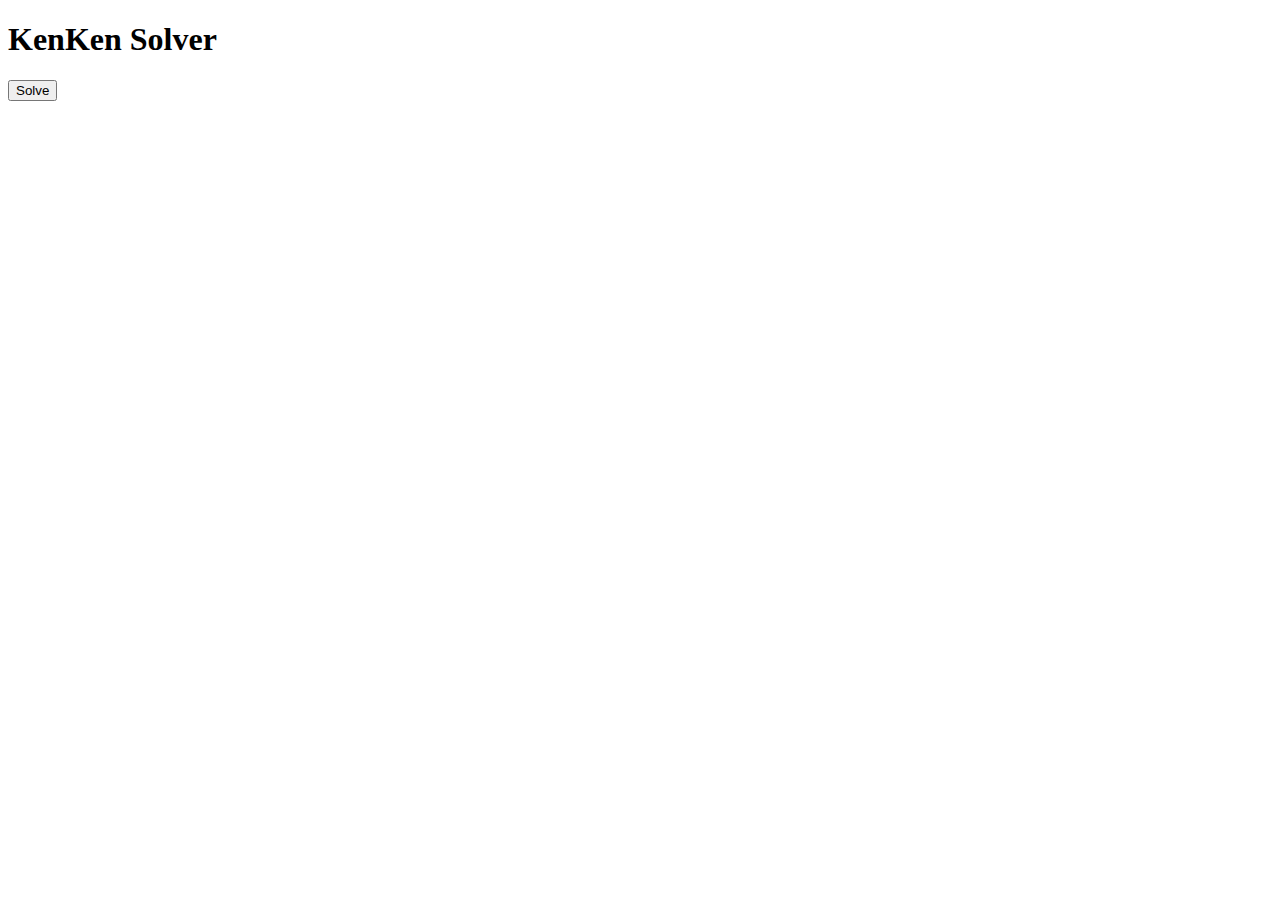
==== index.html @ 806b8eb8 "Initial front-end for the solver" ====
<!DOCTYPE html>
<html lang="en">
    <head>
        <meta charset="UTF-8">
        <meta name="viewport" content="width=device-width, initial-scale=1.0">
        <title>KenKen Solver</title>
        <link rel="stylesheet" href="css/style.css">
    </head>
    <body>
        <header>
            <h1>KenKen Solver</h1>
        </header>
        <main>
            <div id="kenken-grid">
                
            </div>
            <button id="solve-button">Solve</button>
        </main>
        <script src="js/main.js"></script>
    </body>
</html>
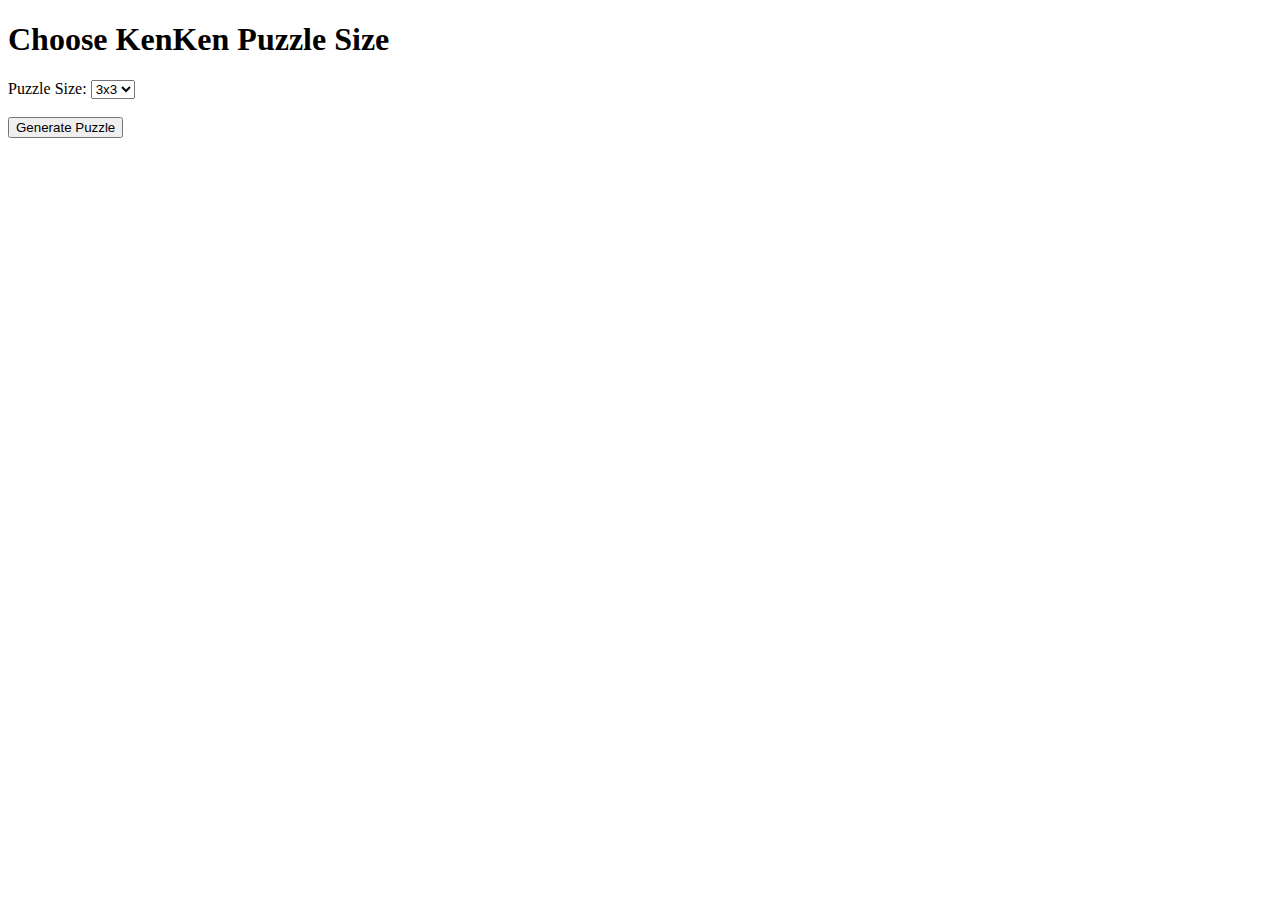
==== commit cceb19d5: "initial setup" ====
--- a/index.html
+++ b/index.html
@@ -1,21 +1,27 @@
 <!DOCTYPE html>
 <html lang="en">
-    <head>
-        <meta charset="UTF-8">
-        <meta name="viewport" content="width=device-width, initial-scale=1.0">
-        <title>KenKen Solver</title>
-        <link rel="stylesheet" href="css/style.css">
-    </head>
-    <body>
-        <header>
-            <h1>KenKen Solver</h1>
-        </header>
-        <main>
-            <div id="kenken-grid">
-                
-            </div>
-            <button id="solve-button">Solve</button>
-        </main>
-        <script src="js/main.js"></script>
-    </body>
-</html>+<head>
+    <meta charset="UTF-8">
+    <meta name="viewport" content="width=device-width, initial-scale=1.0">
+    <title>Choose KenKen Puzzle Size</title>
+    <link rel="stylesheet" href="css/style.css">
+</head>
+<body>
+    <header>
+        <h1>Choose KenKen Puzzle Size</h1>
+    </header>
+    <main>
+        <form action="generate-grid.html" method="GET">
+            <label for="puzzleSize">Puzzle Size:</label>
+            <select id="puzzleSize" name="puzzleSize">
+                <option value="3">3x3</option>
+                <option value="4">4x4</option>
+                <option value="5">5x5</option>
+            </select>
+            <br><br>
+            <button type="submit">Generate Puzzle</button>
+        </form>
+    </main>
+</body>
+</html>
+
--- a/css/style.css
+++ b/css/style.css
@@ -0,0 +1,21 @@
+/*
+ Basic styling for the grid
+*/
+
+#kenken-grid {
+    display: inline-block;
+    border: 2px solid black;
+}
+
+.grid-row {
+    display: flex;
+}
+
+.grid-cell {
+    width: 50px;  /* Adjust based on your preference */
+    height: 50px; /* Adjust based on your preference */
+    border: 1px solid black;
+    text-align: center;
+    vertical-align: middle;
+    line-height: 50px; /* Same as height for vertical centering */
+}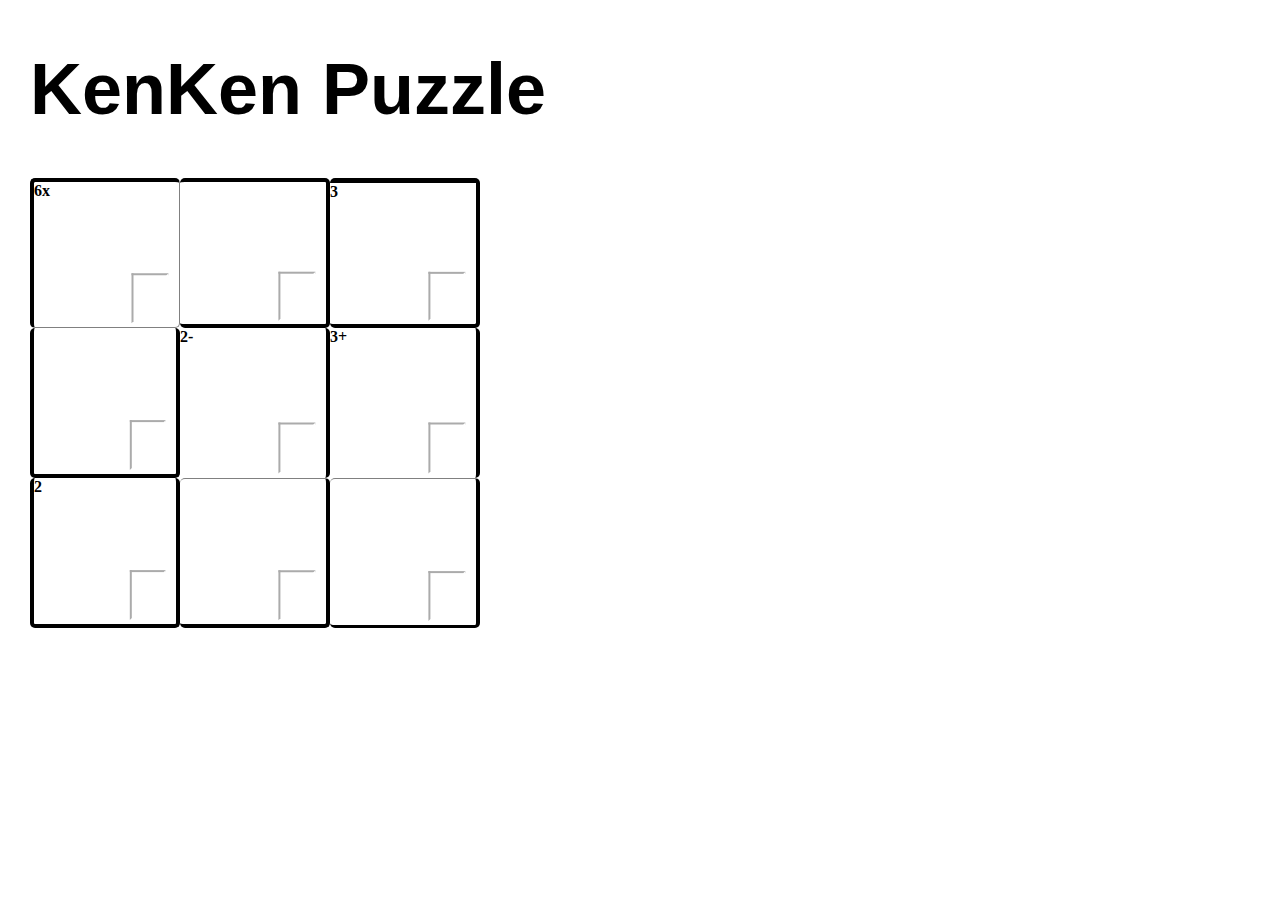
==== commit 2ab1dff9: "Created the layout for the website     HTML & css" ====
--- a/index.html
+++ b/index.html
@@ -1,27 +1,25 @@
 <!DOCTYPE html>
 <html lang="en">
-<head>
-    <meta charset="UTF-8">
-    <meta name="viewport" content="width=device-width, initial-scale=1.0">
-    <title>Choose KenKen Puzzle Size</title>
-    <link rel="stylesheet" href="css/style.css">
-</head>
-<body>
-    <header>
-        <h1>Choose KenKen Puzzle Size</h1>
-    </header>
-    <main>
-        <form action="generate-grid.html" method="GET">
-            <label for="puzzleSize">Puzzle Size:</label>
-            <select id="puzzleSize" name="puzzleSize">
-                <option value="3">3x3</option>
-                <option value="4">4x4</option>
-                <option value="5">5x5</option>
-            </select>
-            <br><br>
-            <button type="submit">Generate Puzzle</button>
-        </form>
-    </main>
-</body>
-</html>
+    <head>
+        <meta charset="UTF-8">
+        <meta name="viewport" content="width=device-width, initial-scale=1.0">
 
+        <link rel="stylesheet" href="css/style.css">
+        <title>KenKen Puzzle</title>
+    </head>
+    <body>
+        <h1>KenKen Puzzle</h1>
+        
+        <div class="parent">
+            <div class="cage_1"><input type="number" min="1" max="3">6x</div>
+            <div class="cage_1"><input type="number" min="1" max="3"></div>
+            <div class="cage_2"><input type="number" min="1" max="3">3</div>
+            <div class="cage_1"><input type="number" min="1" max="3"></div>
+            <div class="cage_3"><input type="number" min="1" max="3">2-</div>
+            <div class="cage_4"><input type="number" min="1" max="3">3+</div>
+            <div class="cage_5"><input type="number" min="1" max="3">2</div>
+            <div class="cage_3"><input type="number" min="1" max="3"></div>
+            <div class="cage_4"><input type="number" min="1" max="3"></div>
+        </div>
+    </body>
+</html>--- a/css/style.css
+++ b/css/style.css
@@ -1,21 +1,89 @@
-/*
- Basic styling for the grid
-*/
 
-#kenken-grid {
-    display: inline-block;
-    border: 2px solid black;
+body {
+    margin: 30px;
 }
 
-.grid-row {
-    display: flex;
+h1 {
+    font-size: 72px;
+    font-family: sans-serif;
 }
 
-.grid-cell {
-    width: 50px;  /* Adjust based on your preference */
-    height: 50px; /* Adjust based on your preference */
-    border: 1px solid black;
-    text-align: center;
-    vertical-align: middle;
-    line-height: 50px; /* Same as height for vertical centering */
-}+.parent{
+    display: grid;
+    grid-gap: 0;
+    grid-template-columns: 150px 150px 150px;
+    grid-template-rows: 150px 150px 150px;
+}
+
+.parent > div {
+    position: relative;
+    font-weight: bold;
+    background-color: white;
+    border-radius: 5px;
+}
+
+.parent > div > input{
+    width: 20%;
+    height: 30%;
+    border-color: white;
+    position: absolute;
+    top: 80%;
+    left: 80%;
+    transform: translate(-50%, -50%);    
+}
+
+.parent > div.cage_1 {
+    border-left: none;
+    
+}
+
+.parent div:nth-child(1){
+    border-top: 4px solid black;
+    border-left: 4px solid black;
+    border-bottom: 1px solid gray;
+    border-right: 1px solid gray;
+}
+
+.parent div:nth-child(2){
+    border-top: 4px solid black;
+    border-bottom: 4px solid black;
+    border-right: 4px solid black;
+}
+
+.parent div:nth-child(3){
+    border-top: 5px solid black;
+    border-bottom: 4px solid black;
+    border-right: 4px solid black;
+}
+
+.parent div:nth-child(4){
+    border-left: 4px solid black;
+    border-bottom: 4px solid black;
+    border-right: 4px solid black;
+}
+
+.parent div:nth-child(5){
+    border-right: 4px solid black;
+}
+
+.parent div:nth-child(6){
+    border-right: 4px solid black;
+}
+
+.parent div:nth-child(7){
+    border-left: 4px solid black;
+    border-right: 4px solid black;
+    border-bottom: 4px solid black;
+}
+
+.parent div:nth-child(8){
+    border-right: 4px solid black;
+    border-bottom: 4px solid black;
+    border-top: 1px solid gray;
+}
+
+.parent div:nth-child(9){
+    border-bottom: solid black;
+    border-right: 4px solid black;
+    border-top: 1px solid gray;
+}
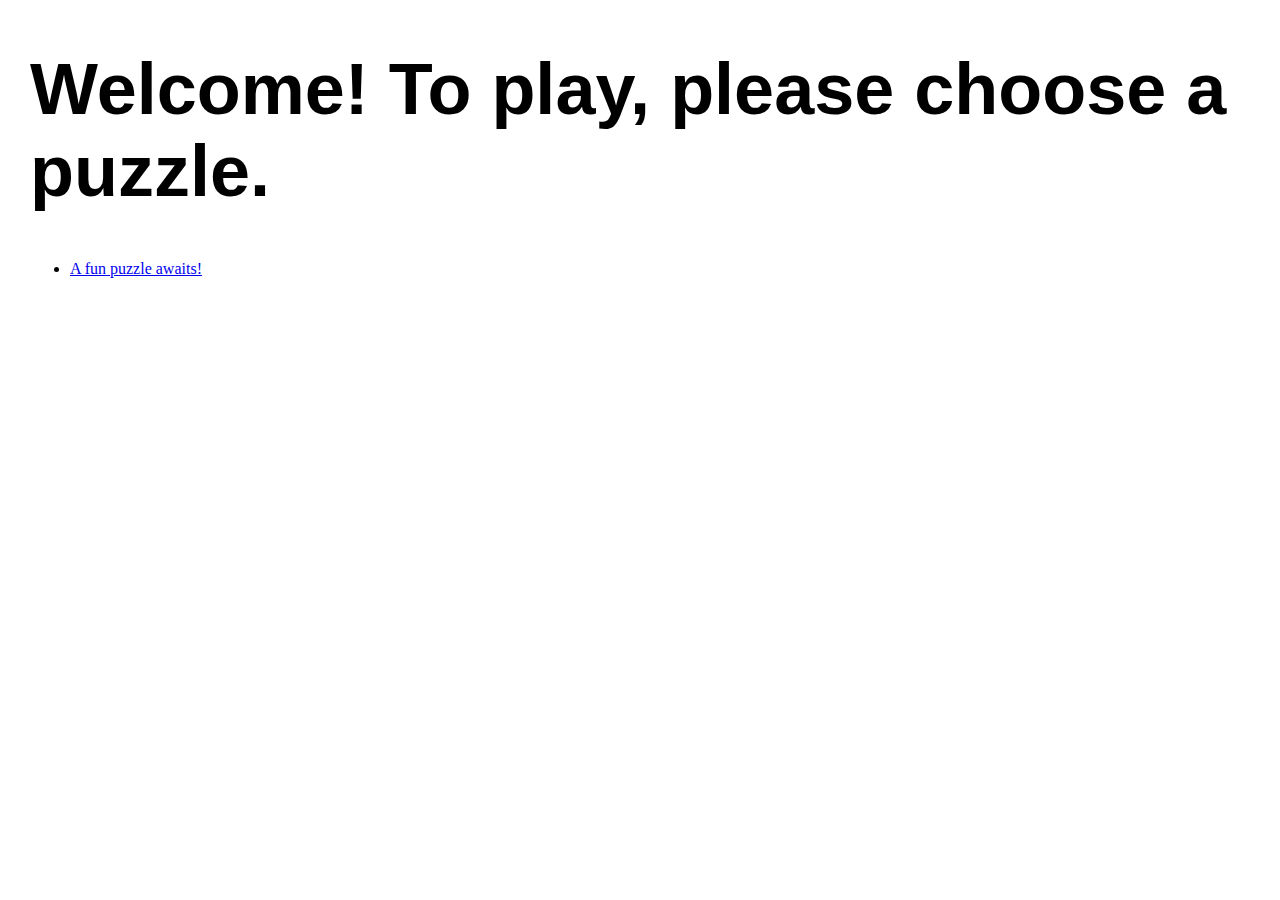
==== commit 26ef41ed: "Began working on JS portion. New design decision: instead of generating a new board via pseudo-rando" ====
--- a/index.html
+++ b/index.html
@@ -8,18 +8,9 @@
         <title>KenKen Puzzle</title>
     </head>
     <body>
-        <h1>KenKen Puzzle</h1>
-        
-        <div class="parent">
-            <div class="cage_1"><input type="number" min="1" max="3">6x</div>
-            <div class="cage_1"><input type="number" min="1" max="3"></div>
-            <div class="cage_2"><input type="number" min="1" max="3">3</div>
-            <div class="cage_1"><input type="number" min="1" max="3"></div>
-            <div class="cage_3"><input type="number" min="1" max="3">2-</div>
-            <div class="cage_4"><input type="number" min="1" max="3">3+</div>
-            <div class="cage_5"><input type="number" min="1" max="3">2</div>
-            <div class="cage_3"><input type="number" min="1" max="3"></div>
-            <div class="cage_4"><input type="number" min="1" max="3"></div>
-        </div>
+        <h1>Welcome! To play, please choose a puzzle.</h1>
+        <ul>
+            <li><a href="kenkenPuzzle.html">A fun puzzle awaits!</a></li>
+        </ul>
     </body>
 </html>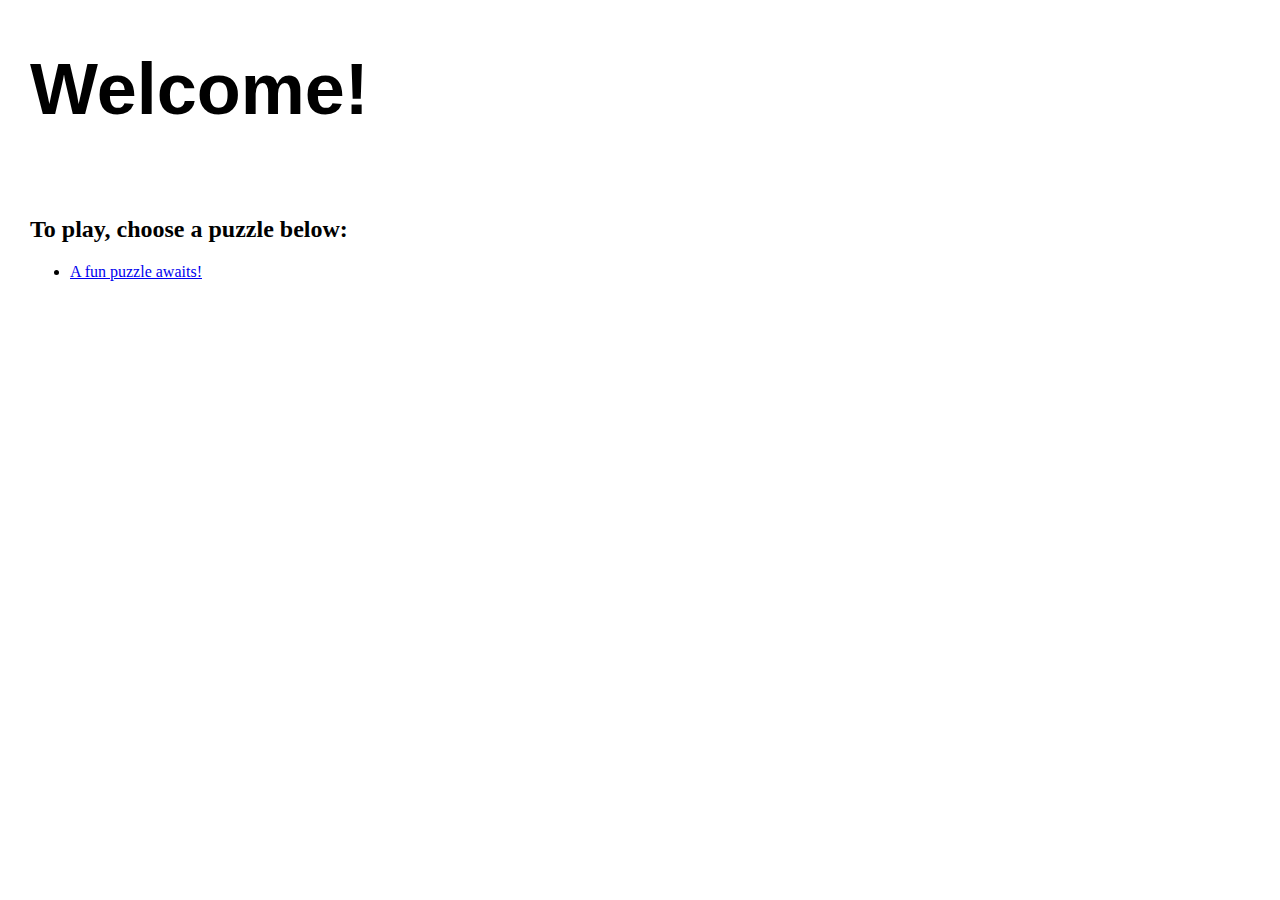
==== commit cd1d2bfc: "cosmetics" ====
--- a/index.html
+++ b/index.html
@@ -8,7 +8,8 @@
         <title>KenKen Puzzle</title>
     </head>
     <body>
-        <h1>Welcome! To play, please choose a puzzle.</h1>
+        <h1>Welcome!</h1><br>
+        <h2>To play, choose a puzzle below:</h2>
         <ul>
             <li><a href="kenkenPuzzle.html">A fun puzzle awaits!</a></li>
         </ul>
